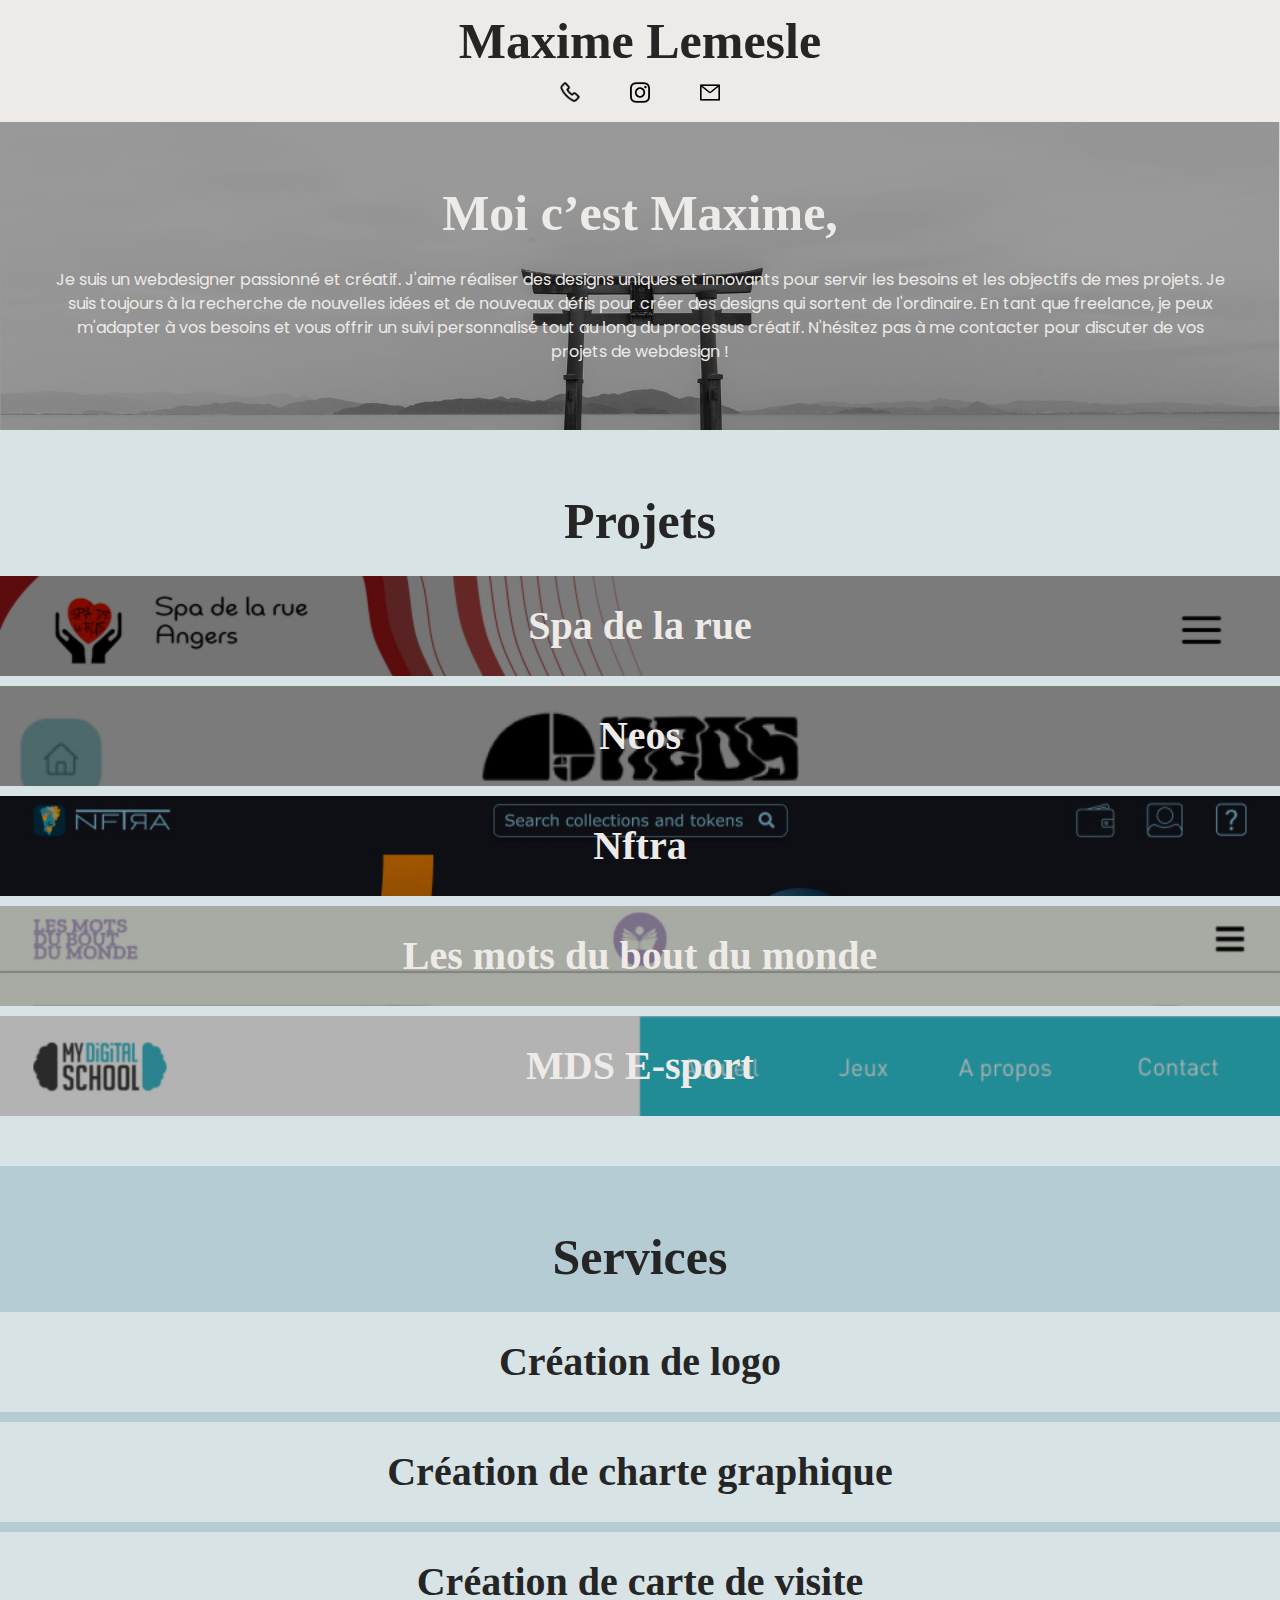
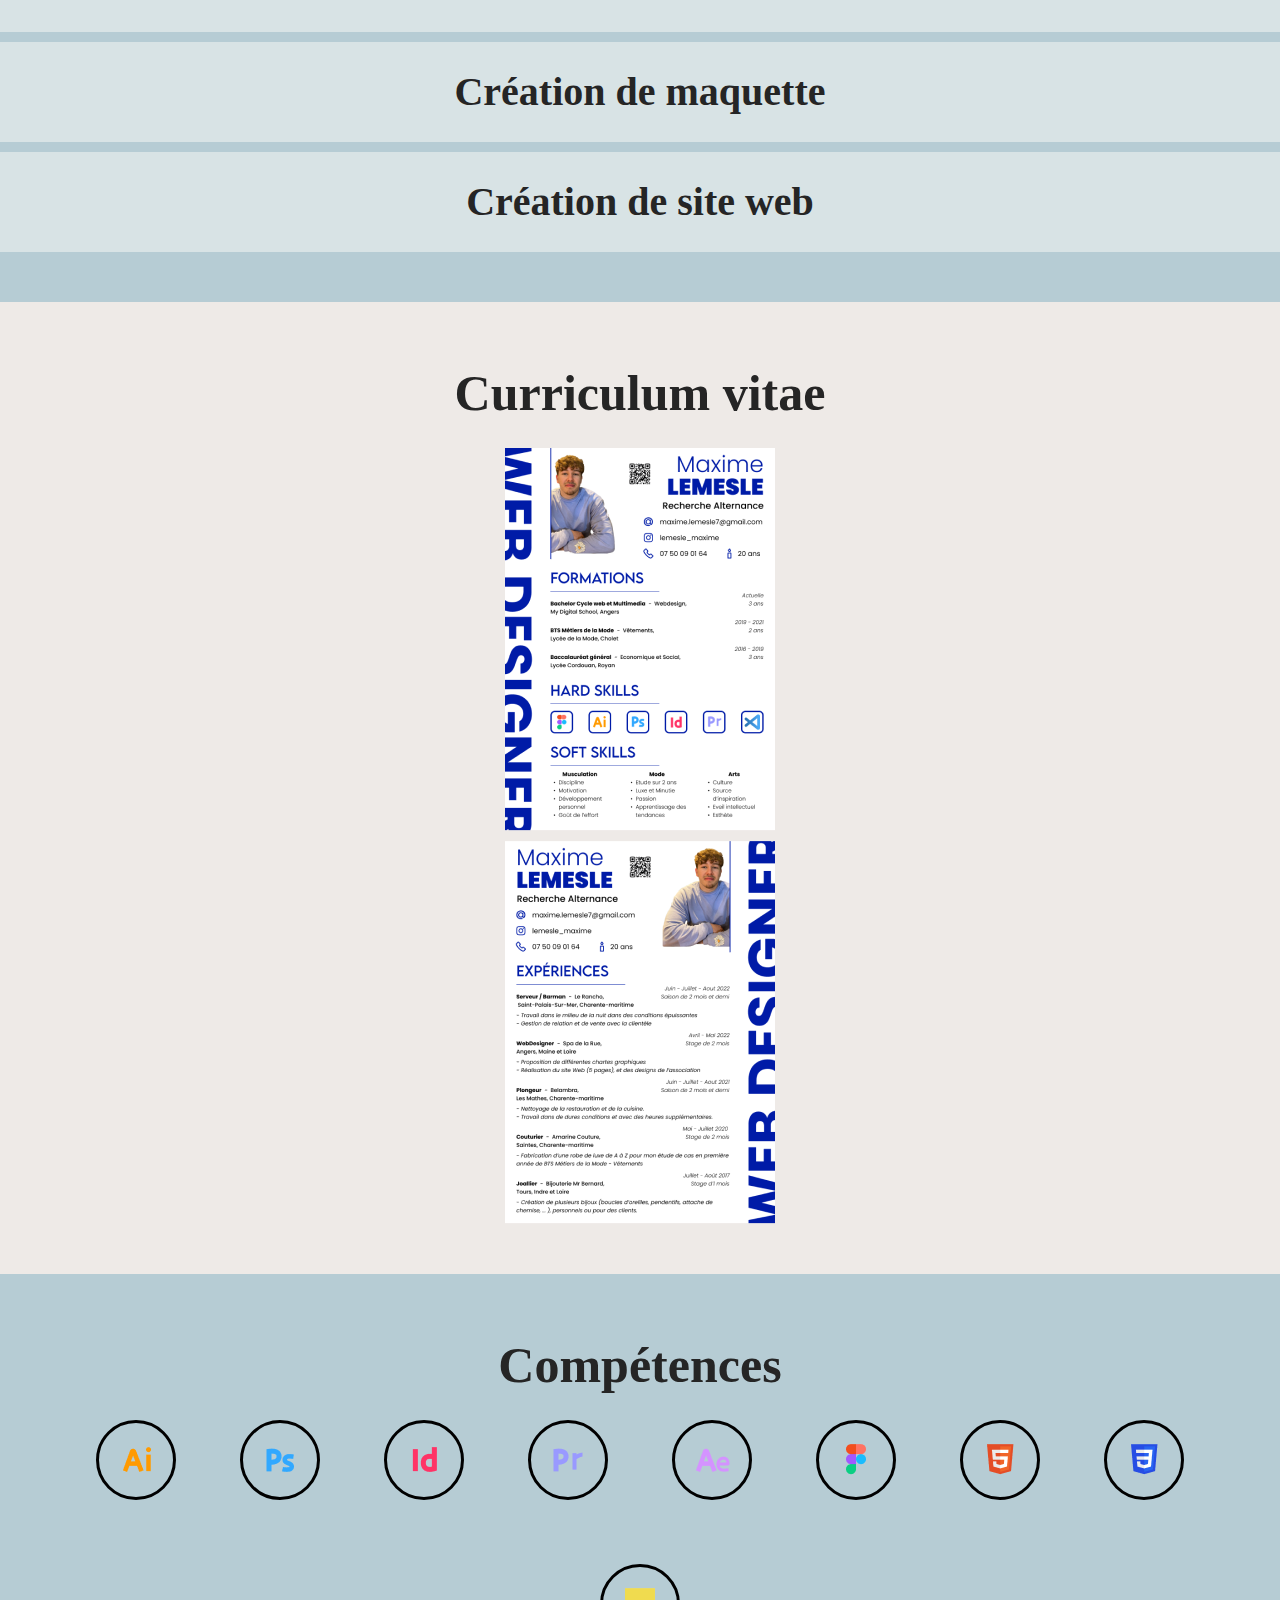
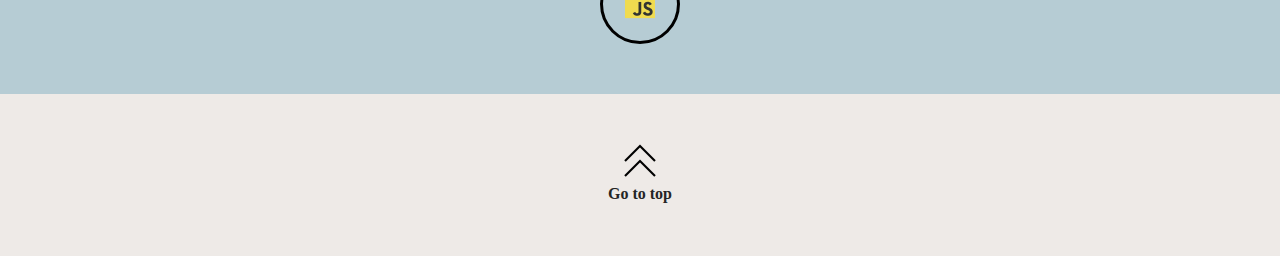
==== index.html @ d283c20e "first commit" ====
<!DOCTYPE html>
<html lang="fr" dir="ltr">
<head>
    <meta charset="UTF-8">
    <meta http-equiv="X-UA-Compatible" content="IE=edge">
    <meta name="viewport" content="width=device-width, initial-scale=1.0">
    <link rel="stylesheet" href="./assets/styles/stylesheet.css">
    <link rel="preconnect" href="https://fonts.googleapis.com">
    <link rel="preconnect" href="https://fonts.gstatic.com" crossorigin>
    <link href="https://fonts.googleapis.com/css2?family=Poppins:wght@300;400;500;600&display=swap" rel="stylesheet">
    <link rel="icon" type="image/x-icon" href="./assets/img/picto/logo_ico.ico">
    <title>Portfolio Maxime Lemesle</title>
</head>
<body>

    <header  id="header" class="block-header">

        <div class="header">

            <div class="header__logo">
                <h1>Maxime Lemesle</h1>
            </div>

            <nav class="header__nav">
                <ul>
                    <li><a class="header__item" href="#"><img src="./assets/img/picto/tel.png" alt="numéro de téléphone de maxime lemesle"></a></li>
                    <li><a class="header__item" href="#"><img src="./assets/img/picto/insta.png" alt="instagram de maxime lemesle"></a></li>
                    <li><a class="header__item" href="#"><img src="./assets/img/picto/mail.png" alt="adresse mail de maxime lemesle"></a></li>
                </ul>
            </nav>

        </div>

    </header>

    <main class="main">

        <section class="main__first">

            <h1 class="light">Moi c’est Maxime,</h1> 
            <p class="light">
                Je suis un webdesigner passionné et créatif. J'aime réaliser des designs uniques et innovants pour servir les besoins et les objectifs de mes projets. Je suis toujours à la recherche de nouvelles idées et de nouveaux défis pour créer des designs qui sortent de l'ordinaire. En tant que freelance, je peux m'adapter à vos besoins et vous offrir un suivi personnalisé tout au long du processus créatif. N'hésitez pas à me contacter pour discuter de vos projets de webdesign !
            </p>

        </section>

        <section class="main__projets">

            <h1 id="projets">Projets</h1>

            <div class="main__container">

                <div class="container__item projets__spa">
                    <a href="#">
                        <div class="projets__content">
                            <h2 class="light">Spa de la rue</h2>    
                        </div>
                    </a>
                </div>

                <div class="container__item projets__neos">
                    <a href="#">
                        <div class="projets__content">
                            <h2 class="light">Neos</h2>
                        </div>
                    </a>
                </div>

                <div class="container__item projets__nftra">
                    <a href="#">
                        <div class="projets__content">
                            <h2 class="light">Nftra</h2>
                        </div>
                    </a>
                </div>

                <div class="container__item projets__lmdbdm">
                    <a href="#">
                        <div class="projets__content">
                            <h2 class="light">Les mots du bout du monde</h2>
                        </div>
                    </a>
                </div>

                <div class="container__item projets__mds">
                    <a href="#">
                        <div class="projets__content">
                            <h2 class="light">MDS E-sport</h2>
                        </div>
                    </a>
                </div>

            </div>

        </section>

        <section class="main__service">

            <h1 id="services">Services</h1>

            <div class="main__container">

                <div class="container__item service__logo">
                    <a href="#">
                        <div class="service__content">
                            <h2>Création de logo</h2>
                        </div>
                    </a>
                </div>

                <div class="container__item service__charte">
                    <a href="#">
                        <div class="service__content">
                            <h2>Création de charte graphique</h2>
                        </div>
                    </a>
                </div>

                <div class="container__item service__visite">
                    <a href="#">
                        <div class="service__content">
                            <h2>Création de carte de visite</h2>
                        </div>
                    </a>
                </div>

                <div class="container__item service__maquette">
                    <a href="#">
                        <div class="service__content">
                            <h2>Création de maquette</h2>
                        </div>
                    </a>
                </div>

                <div class="container__item service__site">
                    <a href="#">
                        <div class="service__content">
                            <h2>Création de site web</h2>
                        </div>
                    </a>
                </div>

            </div>

        </section>

        <section class="main__cv">

            <h1 id="cv">Curriculum vitae</h1>

            <div class="cv__container">
                <img src="./assets/img/cv/CV.png" alt="Première page du cv de Maxime Lemesle">
                <img src="./assets/img/cv/CV_2.png" alt="Deuxième page du cv de Maxime Lemesle">
            </div>

        </section>

        <section class="main__skill">

            <h1 id="skill">Compétences</h1>

            <div class="skill__container">

                <div class="skill__content">
                        <img src="./assets/img/logo_logiciel/logo_ai.png" alt="">
                </div>

                <div class="skill__content">
                        <img src="./assets/img/logo_logiciel/logo_ps.png" alt="">
                </div>

                <div class="skill__content">
                        <img src="./assets/img/logo_logiciel/logo_id.png" alt="">
                </div>
                
                <div class="skill__content">
                        <img src="./assets/img/logo_logiciel/logo_pr.png" alt="">
                </div>

                <div class="skill__content">
                        <img src="./assets/img/logo_logiciel/logo_ae.png" alt="">
                </div>

                <div class="skill__content">
                        <img src="./assets/img/logo_logiciel/logo_figma.png" alt="">
                </div>

                <div class="skill__content">
                        <img src="./assets/img/logo_logiciel/logo_html.png" alt="">
                </div>

                <div class="skill__content">
                        <img src="./assets/img/logo_logiciel/logo_css.png" alt="">
                </div>
                
                <div class="skill__content">
                        <img src="./assets/img/logo_logiciel/logo_js.png" alt="">
                </div>

            </div>

        </section>

    </main>

    <footer id="footer">
       
        <a href="#header">
            <div class="footer__top">
                <img src="./assets/img/picto/top.png" alt="">
                <p class="top">Go to top</p>
            </div>
        </a>

    </footer>

</body>
</html>
---- assets/styles/stylesheet.css ----
@import "./base/normalize.css";
@import "./base/fonts.css";
@import "./components/cards.css";
@import "./components/skills.css";
@import "./layouts/section.css";
@import "./layouts/header.css";
@import "./layouts/footer.css";
@import "./pages/index.css";
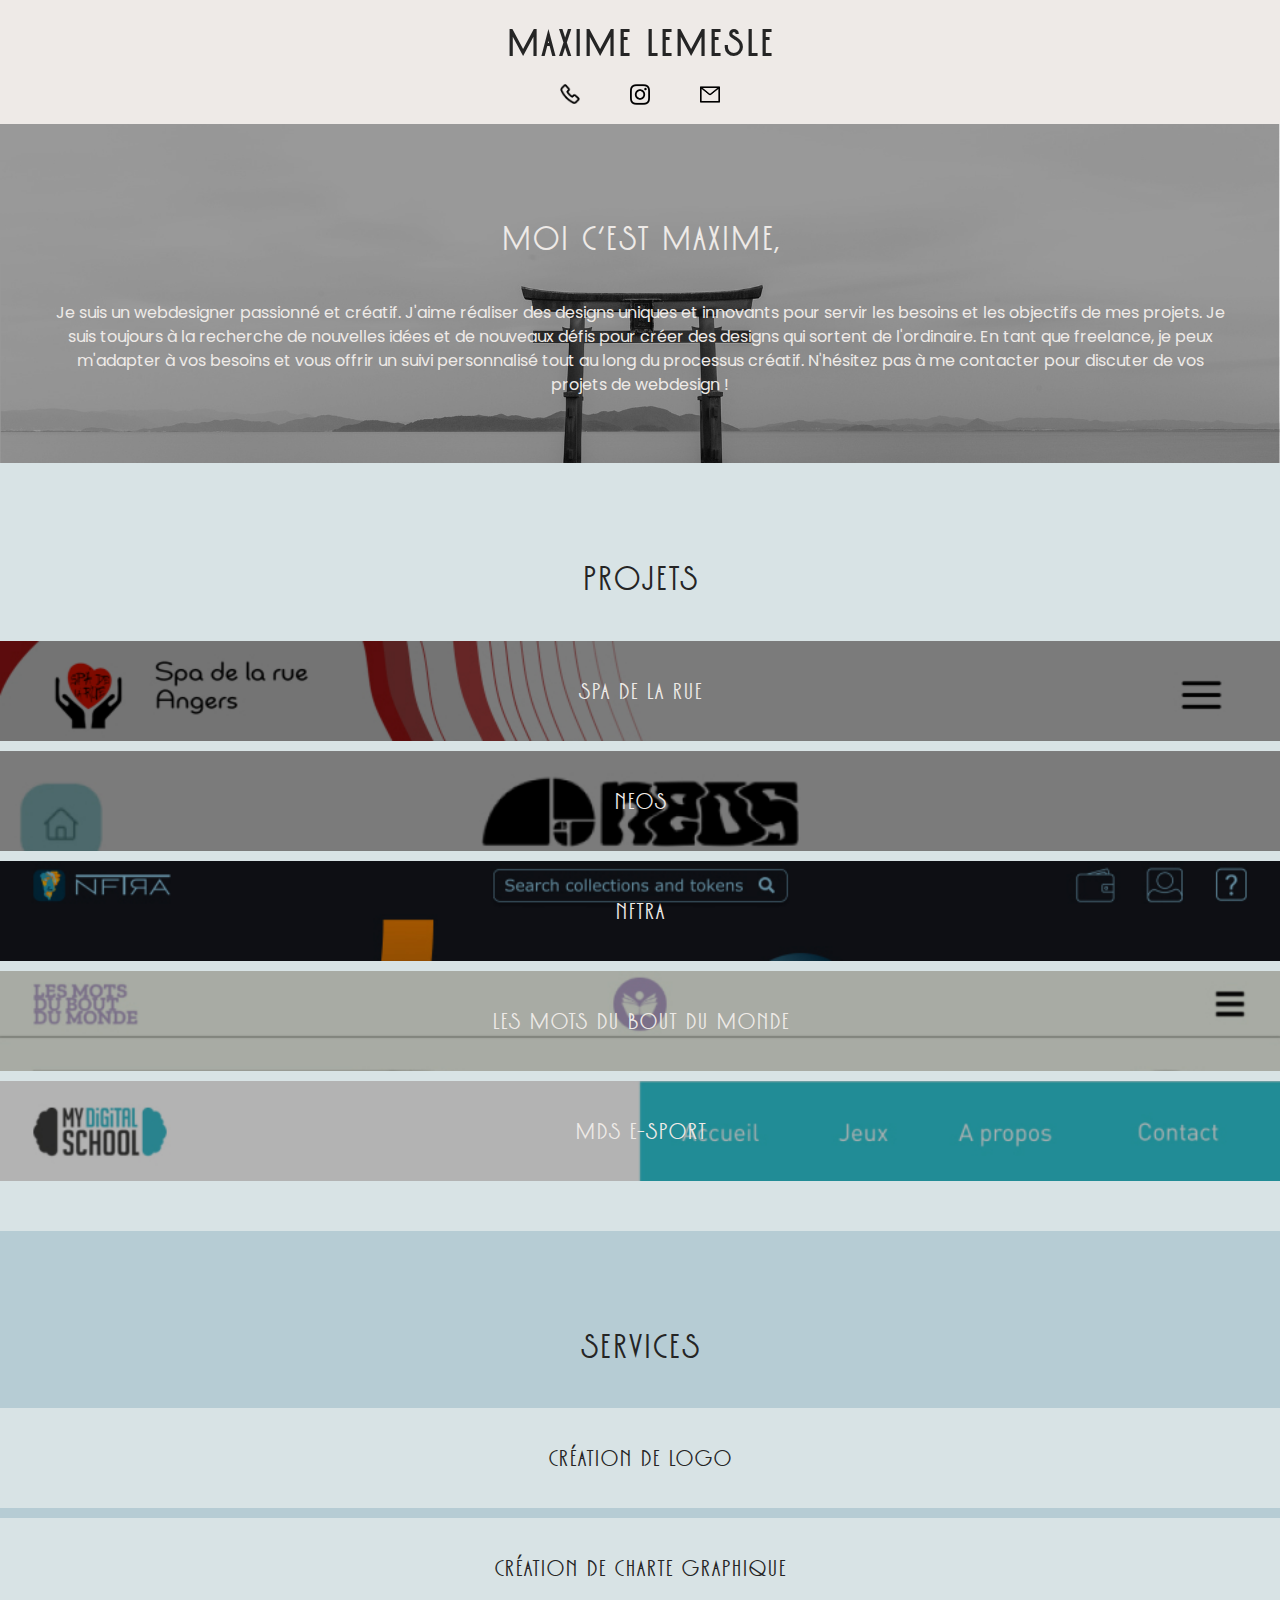
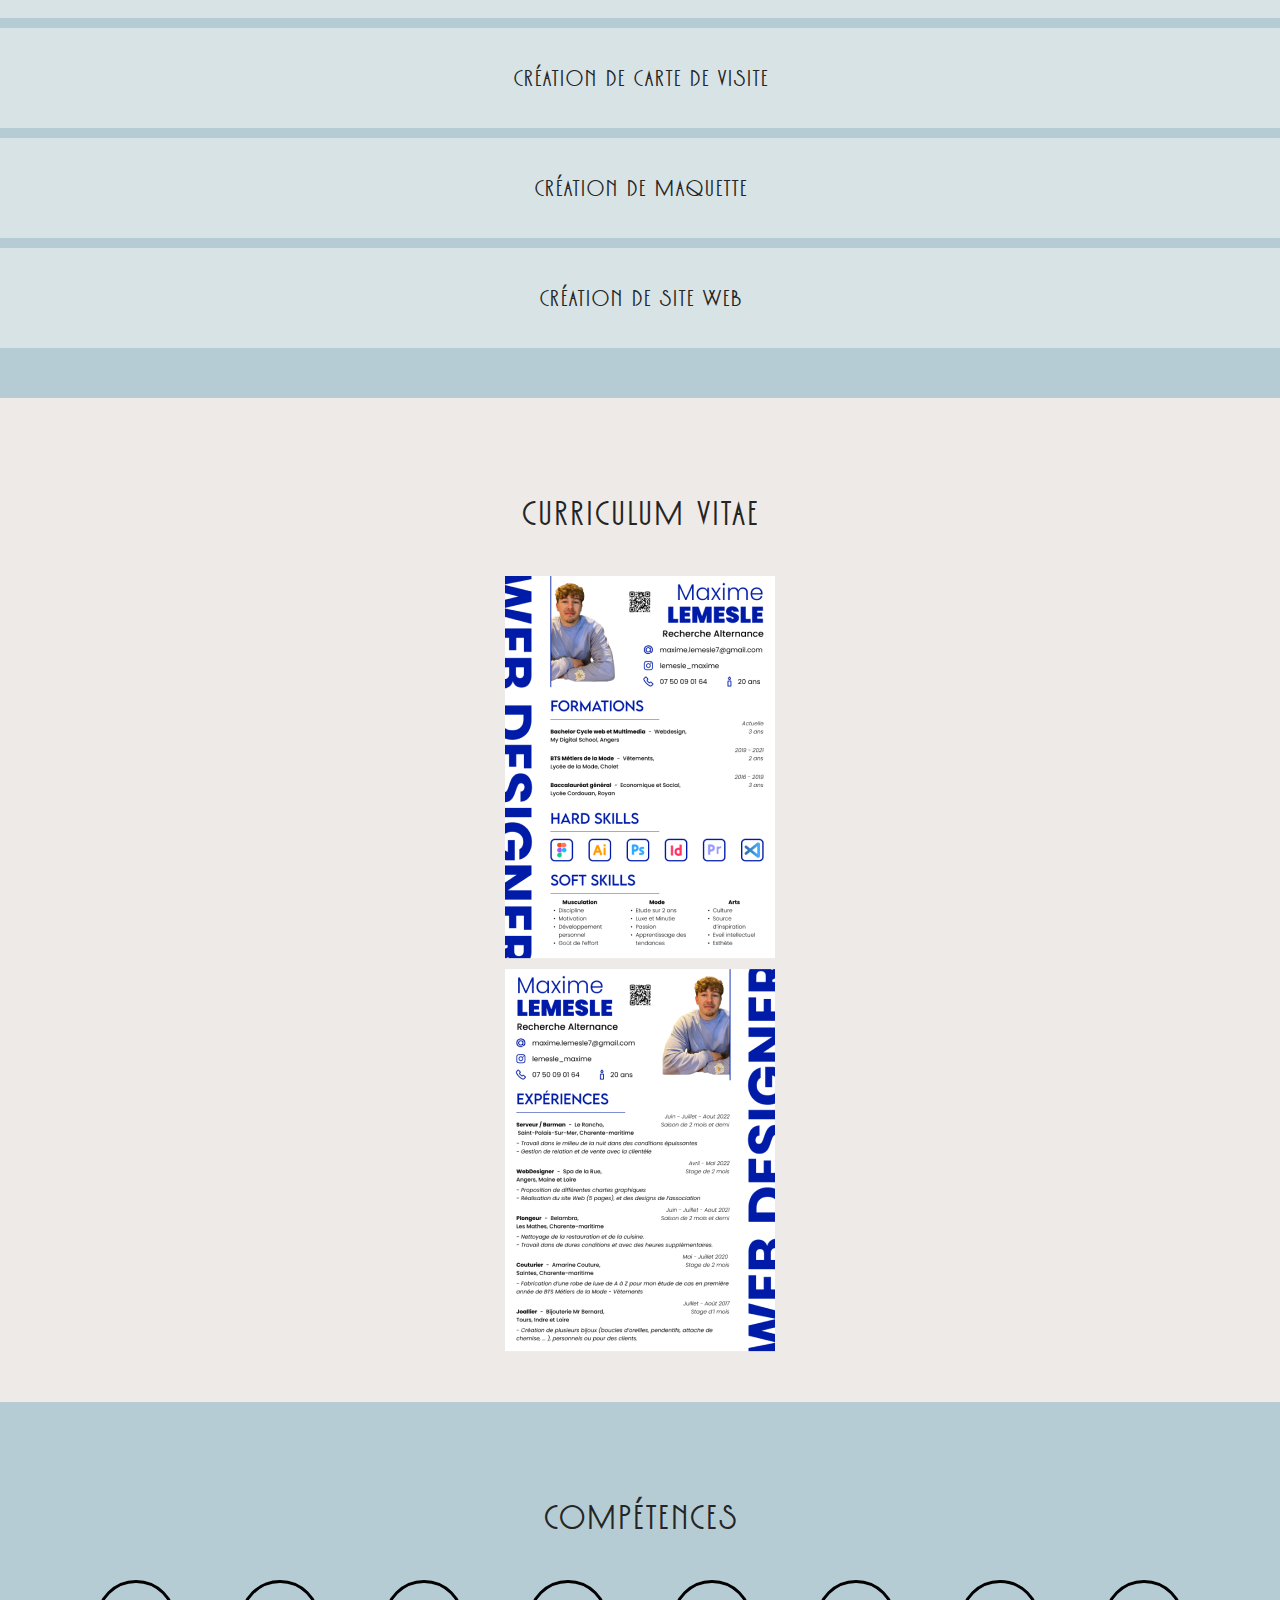
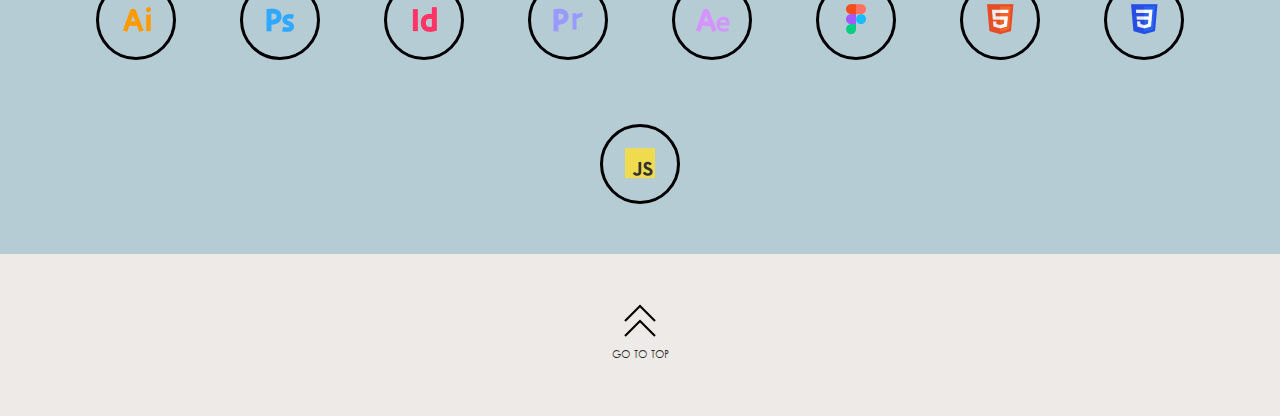
==== commit ccc660fc: "Fix (html) fonts and h3" ====
--- a/index.html
+++ b/index.html
@@ -4,10 +4,10 @@
     <meta charset="UTF-8">
     <meta http-equiv="X-UA-Compatible" content="IE=edge">
     <meta name="viewport" content="width=device-width, initial-scale=1.0">
-    <link rel="stylesheet" href="./assets/styles/stylesheet.css">
     <link rel="preconnect" href="https://fonts.googleapis.com">
     <link rel="preconnect" href="https://fonts.gstatic.com" crossorigin>
     <link href="https://fonts.googleapis.com/css2?family=Poppins:wght@300;400;500;600&display=swap" rel="stylesheet">
+    <link rel="stylesheet" href="./assets/styles/stylesheet.css">
     <link rel="icon" type="image/x-icon" href="./assets/img/picto/logo_ico.ico">
     <title>Portfolio Maxime Lemesle</title>
 </head>
@@ -37,7 +37,7 @@
 
         <section class="main__first">
 
-            <h1 class="light">Moi c’est Maxime,</h1> 
+            <h2 class="light">Moi c’est Maxime,</h2> 
             <p class="light">
                 Je suis un webdesigner passionné et créatif. J'aime réaliser des designs uniques et innovants pour servir les besoins et les objectifs de mes projets. Je suis toujours à la recherche de nouvelles idées et de nouveaux défis pour créer des designs qui sortent de l'ordinaire. En tant que freelance, je peux m'adapter à vos besoins et vous offrir un suivi personnalisé tout au long du processus créatif. N'hésitez pas à me contacter pour discuter de vos projets de webdesign !
             </p>
@@ -46,14 +46,14 @@
 
         <section class="main__projets">
 
-            <h1 id="projets">Projets</h1>
+            <h2 id="projets">Projets</h2>
 
             <div class="main__container">
 
                 <div class="container__item projets__spa">
                     <a href="#">
                         <div class="projets__content">
-                            <h2 class="light">Spa de la rue</h2>    
+                            <h3 class="light">Spa de la rue</h3>    
                         </div>
                     </a>
                 </div>
@@ -61,7 +61,7 @@
                 <div class="container__item projets__neos">
                     <a href="#">
                         <div class="projets__content">
-                            <h2 class="light">Neos</h2>
+                            <h3 class="light">Neos</h3>
                         </div>
                     </a>
                 </div>
@@ -69,7 +69,7 @@
                 <div class="container__item projets__nftra">
                     <a href="#">
                         <div class="projets__content">
-                            <h2 class="light">Nftra</h2>
+                            <h3 class="light">Nftra</h3>
                         </div>
                     </a>
                 </div>
@@ -77,7 +77,7 @@
                 <div class="container__item projets__lmdbdm">
                     <a href="#">
                         <div class="projets__content">
-                            <h2 class="light">Les mots du bout du monde</h2>
+                            <h3 class="light">Les mots du bout du monde</h3>
                         </div>
                     </a>
                 </div>
@@ -85,7 +85,7 @@
                 <div class="container__item projets__mds">
                     <a href="#">
                         <div class="projets__content">
-                            <h2 class="light">MDS E-sport</h2>
+                            <h3 class="light">MDS E-sport</h3>
                         </div>
                     </a>
                 </div>
@@ -96,14 +96,14 @@
 
         <section class="main__service">
 
-            <h1 id="services">Services</h1>
+            <h2 id="services">Services</h2>
 
             <div class="main__container">
 
                 <div class="container__item service__logo">
                     <a href="#">
                         <div class="service__content">
-                            <h2>Création de logo</h2>
+                            <h3>Création de logo</h3>
                         </div>
                     </a>
                 </div>
@@ -111,7 +111,7 @@
                 <div class="container__item service__charte">
                     <a href="#">
                         <div class="service__content">
-                            <h2>Création de charte graphique</h2>
+                            <h3>Création de charte graphique</h3>
                         </div>
                     </a>
                 </div>
@@ -119,7 +119,7 @@
                 <div class="container__item service__visite">
                     <a href="#">
                         <div class="service__content">
-                            <h2>Création de carte de visite</h2>
+                            <h3>Création de carte de visite</h3>
                         </div>
                     </a>
                 </div>
@@ -127,7 +127,7 @@
                 <div class="container__item service__maquette">
                     <a href="#">
                         <div class="service__content">
-                            <h2>Création de maquette</h2>
+                            <h3>Création de maquette</h3>
                         </div>
                     </a>
                 </div>
@@ -135,7 +135,7 @@
                 <div class="container__item service__site">
                     <a href="#">
                         <div class="service__content">
-                            <h2>Création de site web</h2>
+                            <h3>Création de site web</h3>
                         </div>
                     </a>
                 </div>
@@ -146,7 +146,7 @@
 
         <section class="main__cv">
 
-            <h1 id="cv">Curriculum vitae</h1>
+            <h2 id="cv">Curriculum vitae</h2>
 
             <div class="cv__container">
                 <img src="./assets/img/cv/CV.png" alt="Première page du cv de Maxime Lemesle">
@@ -157,7 +157,7 @@
 
         <section class="main__skill">
 
-            <h1 id="skill">Compétences</h1>
+            <h2 id="skill">Compétences</h2>
 
             <div class="skill__container">
 
